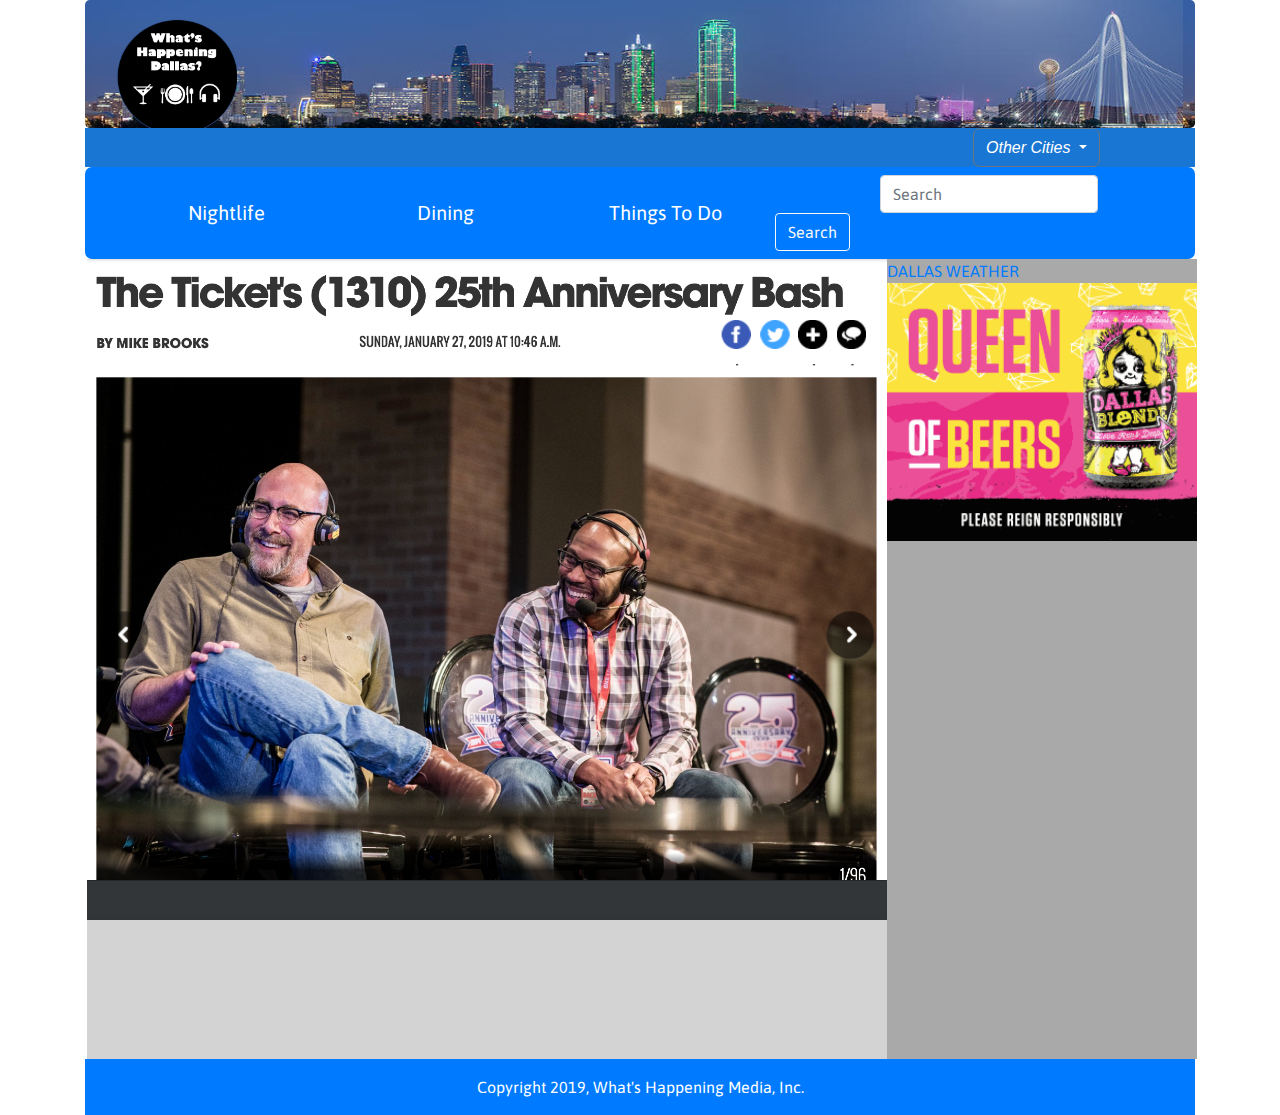
==== whatshappening.html @ e11e56ed "files uploaded" ====
<!DOCTYPE html>
<html lang="en">
<head>
    <meta charset="UTF-8">
    <meta name="viewport" content="width=device-width, initial-scale=1.0">
    <meta http-equiv="X-UA-Compatible" content="ie=edge">
    <link rel="stylesheet" href="https://stackpath.bootstrapcdn.com/bootstrap/4.3.1/css/bootstrap.min.css" integrity="sha384-ggOyR0iXCbMQv3Xipma34MD+dH/1fQ784/j6cY/iJTQUOhcWr7x9JvoRxT2MZw1T" crossorigin="anonymous">
    <script src="https://code.jquery.com/jquery-3.3.1.slim.min.js" integrity="sha384-q8i/X+965DzO0rT7abK41JStQIAqVgRVzpbzo5smXKp4YfRvH+8abtTE1Pi6jizo" crossorigin="anonymous"></script>
<script src="https://cdnjs.cloudflare.com/ajax/libs/popper.js/1.14.7/umd/popper.min.js" integrity="sha384-UO2eT0CpHqdSJQ6hJty5KVphtPhzWj9WO1clHTMGa3JDZwrnQq4sF86dIHNDz0W1" crossorigin="anonymous"></script>
<script src="https://stackpath.bootstrapcdn.com/bootstrap/4.3.1/js/bootstrap.min.js" integrity="sha384-JjSmVgyd0p3pXB1rRibZUAYoIIy6OrQ6VrjIEaFf/nJGzIxFDsf4x0xIM+B07jRM" crossorigin="anonymous"></script>
    <link href="https://fonts.googleapis.com/css?family=Asap" rel="stylesheet">
    <link rel="stylesheet" type="text/css" href="assets/css/whatshappening.css">
    <link rel="stylesheet" href="https://use.fontawesome.com/releases/v5.8.1/css/all.css" integrity="sha384-50oBUHEmvpQ+1lW4y57PTFmhCaXp0ML5d60M1M7uH2+nqUivzIebhndOJK28anvf" crossorigin="anonymous">
    <title>What's Happening Dallas?</title>
</head>
<body>
        
	<div class="container">
                <div class="jumbotron">
                    <img src="assets/images/HapLogo.png" id="logo">
                </div>
     
    </div>
    <div class="container">
        <div class="dropdown">
            <button class="btn btn-secondary dropdown-toggle" type="button" id="dropdownMenu2" data-toggle="dropdown" aria-haspopup="true" aria-expanded="false">
                <i class="fas fa-city"> Other Cities</i>
            </button>
            <div class="dropdown-menu" aria-labelledby="dropdownMenu2">
              <button class="dropdown-item" type="button">Dallas</button>
              <button class="dropdown-item" type="button">New York</button>
              <button class="dropdown-item" type="button">Chicago</button>
              <button class="dropdown-item" type="button">Los Angeles</button>
              <button class="dropdown-item" type="button">Houston</button>
          </div>
        </div>
      </div>
    <div class="container">
        <nav class="navbar navbar-expand-lg navbar-light bg-primary">
          <a class="navbar-brand" href="#"></a>
          <a href="#" class="btn btn-lg btn-primary" id="mnnav-btn"> <i class="fas fa-cocktail"></i>  Nightlife</a>
          <a href="#" class="btn btn-lg btn-primary" id="mnnav-btn"><i class="fas fa-utensils"></i> Dining</a>
          <a href="#" class="btn btn-lg btn-primary" id="mnnav-btn"><i class="far fa-calendar-alt"></i> Things To Do</a>
          <form class="form-inline">
            <input class="form-control mr-sm-2" type="search" placeholder="Search" aria-label="Search">
            <button class="btn btn-outline-light my-2 my-sm-0" type="submit">Search</button>
          </form>
        </nav>
      </div>


    <div class="container">
      <div class="row">
          <div class="col-xs-9"id="content-area">
            <img src="assets/images/image002.png" id="ticket-fpo">
          </div>
          <div class="col-xs-3" id="sidebar">
            <a class="weatherwidget-io" href="https://forecast7.com/en/32d78n96d80/dallas/?unit=us" data-label_1="DALLAS" data-label_2="WEATHER" data-theme="original" >DALLAS WEATHER</a>
        <script>
        !function(d,s,id){var js,fjs=d.getElementsByTagName(s)[0];if(!d.getElementById(id)){js=d.createElement(s);js.id=id;js.src='https://weatherwidget.io/js/widget.min.js';fjs.parentNode.insertBefore(js,fjs);}}(document,'script','weatherwidget-io-js');
        </script>
        <img src="assets/images/image001.png" id="blonde-ad">
          </div>
      </div>
    </div>
    <footer class="footer mt-auto py-3">
        <div class="container">
          <span class="text">Copyright 2019, What's Happening Media, Inc.</span>
          
        </div>
    </footer>
</body>
</html>
---- assets/css/whatshappening.css ----
body {
    font-family: 'Asap', sans-serif;
}

.container {
    /* margin-right: auto;
    margin-left: auto; */
}

.navbar {
    border-radius: 7px;
}

.jumbotron {
    background-image: url("../images/dal_skyline.png");
    margin-bottom: 0px;
    height: 127px;
    border-radius: none;
}

#logo {
    height: 120px;
    width: 120px;
    padding-top: 0px;
    padding-bottom: 5px;
    margin-top: -45px;

}

.dropdown {
    background-color: #1976d2 ;
    max-width:1110px;
    margin-right: auto;
    margin-left: auto;
    padding-left: 80%;
    /* border-radius: 7px; */
}

#dropdownMenu2 {
    font-family: 'Asap', sans-serif;
    background-color: #1976d2;
    border-radius: 7px;
}

#mnnav-btn {
    width:220px;
}

.form-control {
    margin-left: 105px;
}
/* #tab {
    float: left;
    background-color: black;
    color: darkkhaki;
    margin-left: auto;
    margin-right: auto;
    font-family: 'Roboto', sans-serif;
    font-size: 20px;
} */

#content-area {
    background-color: lightgray;
    width: 800px;
    height: 800px;
    margin-left: 17px;
    margin-top: 0px;
}

#sidebar {
    background-color:darkgray;
    width: 310px;
    height: 800px;
}

#blonde-ad {
    width: 310px;
}

#ticket-fpo {
    max-width: 100%;
    max-height: 100%;
}

.footer {
    background-color: #007bff;
    color: white;
    width: 1110px;
    margin-left: auto;
    margin-right: auto;
    text-align: center;
}

i {
    font-family: Impact, Haettenschweiler, 'Arial Narrow Bold', sans-serif;
}
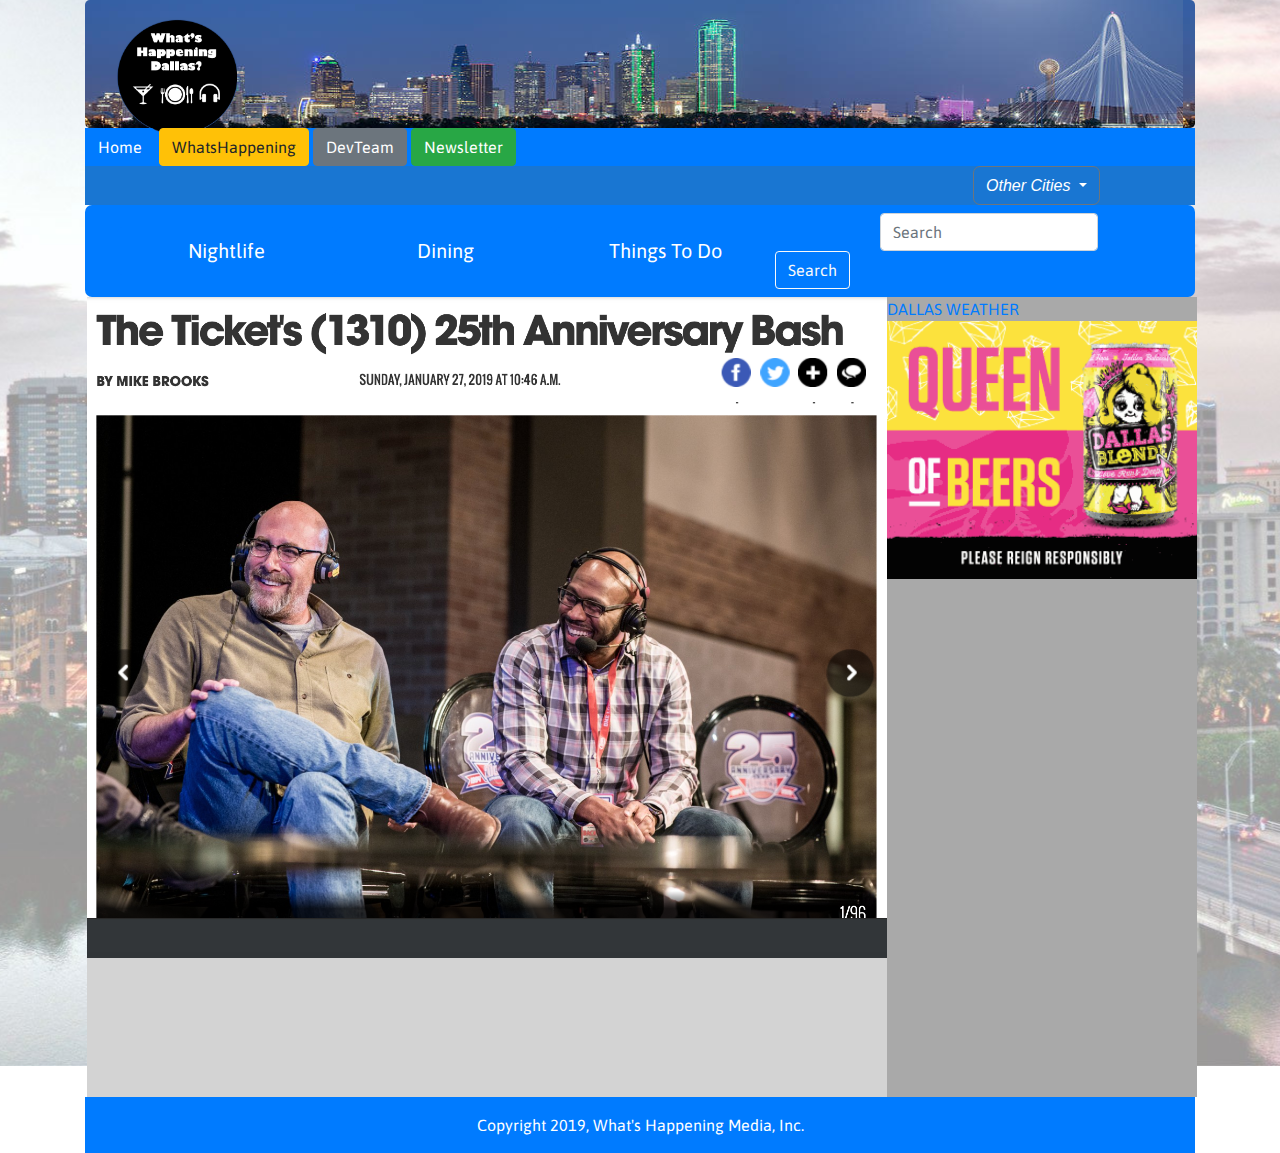
==== commit 61d66fa8: "added dining.html" ====
--- a/whatshappening.html
+++ b/whatshappening.html
@@ -1,55 +1,65 @@
 <!DOCTYPE html>
 <html lang="en">
+
 <head>
-    <meta charset="UTF-8">
-    <meta name="viewport" content="width=device-width, initial-scale=1.0">
-    <meta http-equiv="X-UA-Compatible" content="ie=edge">
-    <link rel="stylesheet" href="https://stackpath.bootstrapcdn.com/bootstrap/4.3.1/css/bootstrap.min.css" integrity="sha384-ggOyR0iXCbMQv3Xipma34MD+dH/1fQ784/j6cY/iJTQUOhcWr7x9JvoRxT2MZw1T" crossorigin="anonymous">
-    <script src="https://code.jquery.com/jquery-3.3.1.slim.min.js" integrity="sha384-q8i/X+965DzO0rT7abK41JStQIAqVgRVzpbzo5smXKp4YfRvH+8abtTE1Pi6jizo" crossorigin="anonymous"></script>
-<script src="https://cdnjs.cloudflare.com/ajax/libs/popper.js/1.14.7/umd/popper.min.js" integrity="sha384-UO2eT0CpHqdSJQ6hJty5KVphtPhzWj9WO1clHTMGa3JDZwrnQq4sF86dIHNDz0W1" crossorigin="anonymous"></script>
-<script src="https://stackpath.bootstrapcdn.com/bootstrap/4.3.1/js/bootstrap.min.js" integrity="sha384-JjSmVgyd0p3pXB1rRibZUAYoIIy6OrQ6VrjIEaFf/nJGzIxFDsf4x0xIM+B07jRM" crossorigin="anonymous"></script>
-    <link href="https://fonts.googleapis.com/css?family=Asap" rel="stylesheet">
-    <link rel="stylesheet" type="text/css" href="assets/css/whatshappening.css">
-    <link rel="stylesheet" href="https://use.fontawesome.com/releases/v5.8.1/css/all.css" integrity="sha384-50oBUHEmvpQ+1lW4y57PTFmhCaXp0ML5d60M1M7uH2+nqUivzIebhndOJK28anvf" crossorigin="anonymous">
-    <title>What's Happening Dallas?</title>
+  <meta charset="UTF-8">
+  <meta name="viewport" content="width=device-width, initial-scale=1.0">
+  <meta http-equiv="X-UA-Compatible" content="ie=edge">
+  <link rel="stylesheet" href="https://stackpath.bootstrapcdn.com/bootstrap/4.3.1/css/bootstrap.min.css" integrity="sha384-ggOyR0iXCbMQv3Xipma34MD+dH/1fQ784/j6cY/iJTQUOhcWr7x9JvoRxT2MZw1T" crossorigin="anonymous">
+  <script src="https://code.jquery.com/jquery-3.3.1.slim.min.js" integrity="sha384-q8i/X+965DzO0rT7abK41JStQIAqVgRVzpbzo5smXKp4YfRvH+8abtTE1Pi6jizo" crossorigin="anonymous"></script>
+  <script src="https://cdnjs.cloudflare.com/ajax/libs/popper.js/1.14.7/umd/popper.min.js" integrity="sha384-UO2eT0CpHqdSJQ6hJty5KVphtPhzWj9WO1clHTMGa3JDZwrnQq4sF86dIHNDz0W1" crossorigin="anonymous"></script>
+  <script src="https://stackpath.bootstrapcdn.com/bootstrap/4.3.1/js/bootstrap.min.js" integrity="sha384-JjSmVgyd0p3pXB1rRibZUAYoIIy6OrQ6VrjIEaFf/nJGzIxFDsf4x0xIM+B07jRM" crossorigin="anonymous"></script>
+  <link href="https://fonts.googleapis.com/css?family=Asap" rel="stylesheet">
+  <link rel="stylesheet" type="text/css" href="assets/css/whatshappening.css">
+  <link rel="stylesheet" href="https://use.fontawesome.com/releases/v5.8.1/css/all.css" integrity="sha384-50oBUHEmvpQ+1lW4y57PTFmhCaXp0ML5d60M1M7uH2+nqUivzIebhndOJK28anvf" crossorigin="anonymous">
+  <title>WhatsHappening</title>
 </head>
+
 <body>
-        
-	<div class="container">
-                <div class="jumbotron">
-                    <img src="assets/images/HapLogo.png" id="logo">
-                </div>
-     
+
+  <div class="container">
+    <div class="jumbotron">
+      <img src="assets/images/HapLogo.png" id="logo">
     </div>
-    <div class="container">
-        <div class="dropdown">
-            <button class="btn btn-secondary dropdown-toggle" type="button" id="dropdownMenu2" data-toggle="dropdown" aria-haspopup="true" aria-expanded="false">
-                <i class="fas fa-city"> Other Cities</i>
-            </button>
-            <div class="dropdown-menu" aria-labelledby="dropdownMenu2">
-              <button class="dropdown-item" type="button">Dallas</button>
-              <button class="dropdown-item" type="button">New York</button>
-              <button class="dropdown-item" type="button">Chicago</button>
-              <button class="dropdown-item" type="button">Los Angeles</button>
-              <button class="dropdown-item" type="button">Houston</button>
+  </div>
+
+  <div class="container">
+      <div class="bg-primary">
+          <!-- Added data-toggle and data-target to specify an action -->
+          <div class="locall_menuItems">
+              <a class="btn btn-primary" href="index.html">Home</a>
+              <a class="btn btn-warning" href="whatshappening.html">WhatsHappening</a>
+              <a class="btn btn-secondary" href="about_us.html">DevTeam</a>
+              <a class="btn btn-success" href="login.html">Newsletter</a>
           </div>
-        </div>
       </div>
-    <div class="container">
-        <nav class="navbar navbar-expand-lg navbar-light bg-primary">
-          <a class="navbar-brand" href="#"></a>
-          <a href="#" class="btn btn-lg btn-primary" id="mnnav-btn"> <i class="fas fa-cocktail"></i>  Nightlife</a>
-          <a href="#" class="btn btn-lg btn-primary" id="mnnav-btn"><i class="fas fa-utensils"></i> Dining</a>
-          <a href="#" class="btn btn-lg btn-primary" id="mnnav-btn"><i class="far fa-calendar-alt"></i> Things To Do</a>
-          <form class="form-inline">
-            <input class="form-control mr-sm-2" type="search" placeholder="Search" aria-label="Search">
-            <button class="btn btn-outline-light my-2 my-sm-0" type="submit">Search</button>
-          </form>
-        </nav>
+    <div class="dropdown">
+      <button class="btn btn-secondary dropdown-toggle" type="button" id="dropdownMenu2" data-toggle="dropdown" aria-haspopup="true" aria-expanded="false">
+        <i class="fas fa-city"> Other Cities</i>
+      </button>
+      <div class="dropdown-menu" aria-labelledby="dropdownMenu2">
+        <button class="dropdown-item" type="button">Dallas</button>
+        <button class="dropdown-item" type="button">New York</button>
+        <button class="dropdown-item" type="button">Chicago</button>
+        <button class="dropdown-item" type="button">Los Angeles</button>
+        <button class="dropdown-item" type="button">Houston</button>
       </div>
+    </div>
+  </div>
+  <div class="container">
+    <nav class="navbar navbar-expand-lg navbar-light bg-primary">
+      <a class="navbar-brand" href="#"></a>
+      <a href="nightlife.html" class="btn btn-lg btn-primary" id="mnnav-btn"> <i class="fas fa-cocktail"></i> Nightlife</a>
+      <a href="dinning.html" class="btn btn-lg btn-primary" id="mnnav-btn"><i class="fas fa-utensils"></i> Dining</a>
+      <a href="thingstodo.html" class="btn btn-lg btn-primary" id="mnnav-btn"><i class="far fa-calendar-alt"></i> Things To Do</a>
+      <form class="form-inline">
+        <input class="form-control mr-sm-2" type="search" placeholder="Search" aria-label="Search">
+        <button class="btn btn-outline-light my-2 my-sm-0" type="submit">Search</button>
+      </form>
+    </nav>
+  </div>
 
-
-    <div class="container">
+  <div class="container">
       <div class="row">
           <div class="col-xs-9"id="content-area">
             <img src="assets/images/image002.png" id="ticket-fpo">
@@ -63,11 +73,12 @@
           </div>
       </div>
     </div>
-    <footer class="footer mt-auto py-3">
-        <div class="container">
-          <span class="text">Copyright 2019, What's Happening Media, Inc.</span>
-          
-        </div>
-    </footer>
+  <footer class="footer mt-auto py-3">
+    <div class="container">
+      <span class="text">Copyright 2019, What's Happening Media, Inc.</span>
+
+    </div>
+  </footer>
 </body>
+
 </html>
--- a/assets/css/whatshappening.css
+++ b/assets/css/whatshappening.css
@@ -1,5 +1,6 @@
 body {
     font-family: 'Asap', sans-serif;
+    background: url("../images/background1.jpg") no-repeat center center fixed;
 }
 
 .container {
@@ -9,6 +10,7 @@
 
 .navbar {
     border-radius: 7px;
+    background-color: transparent;
 }
 
 .jumbotron {
